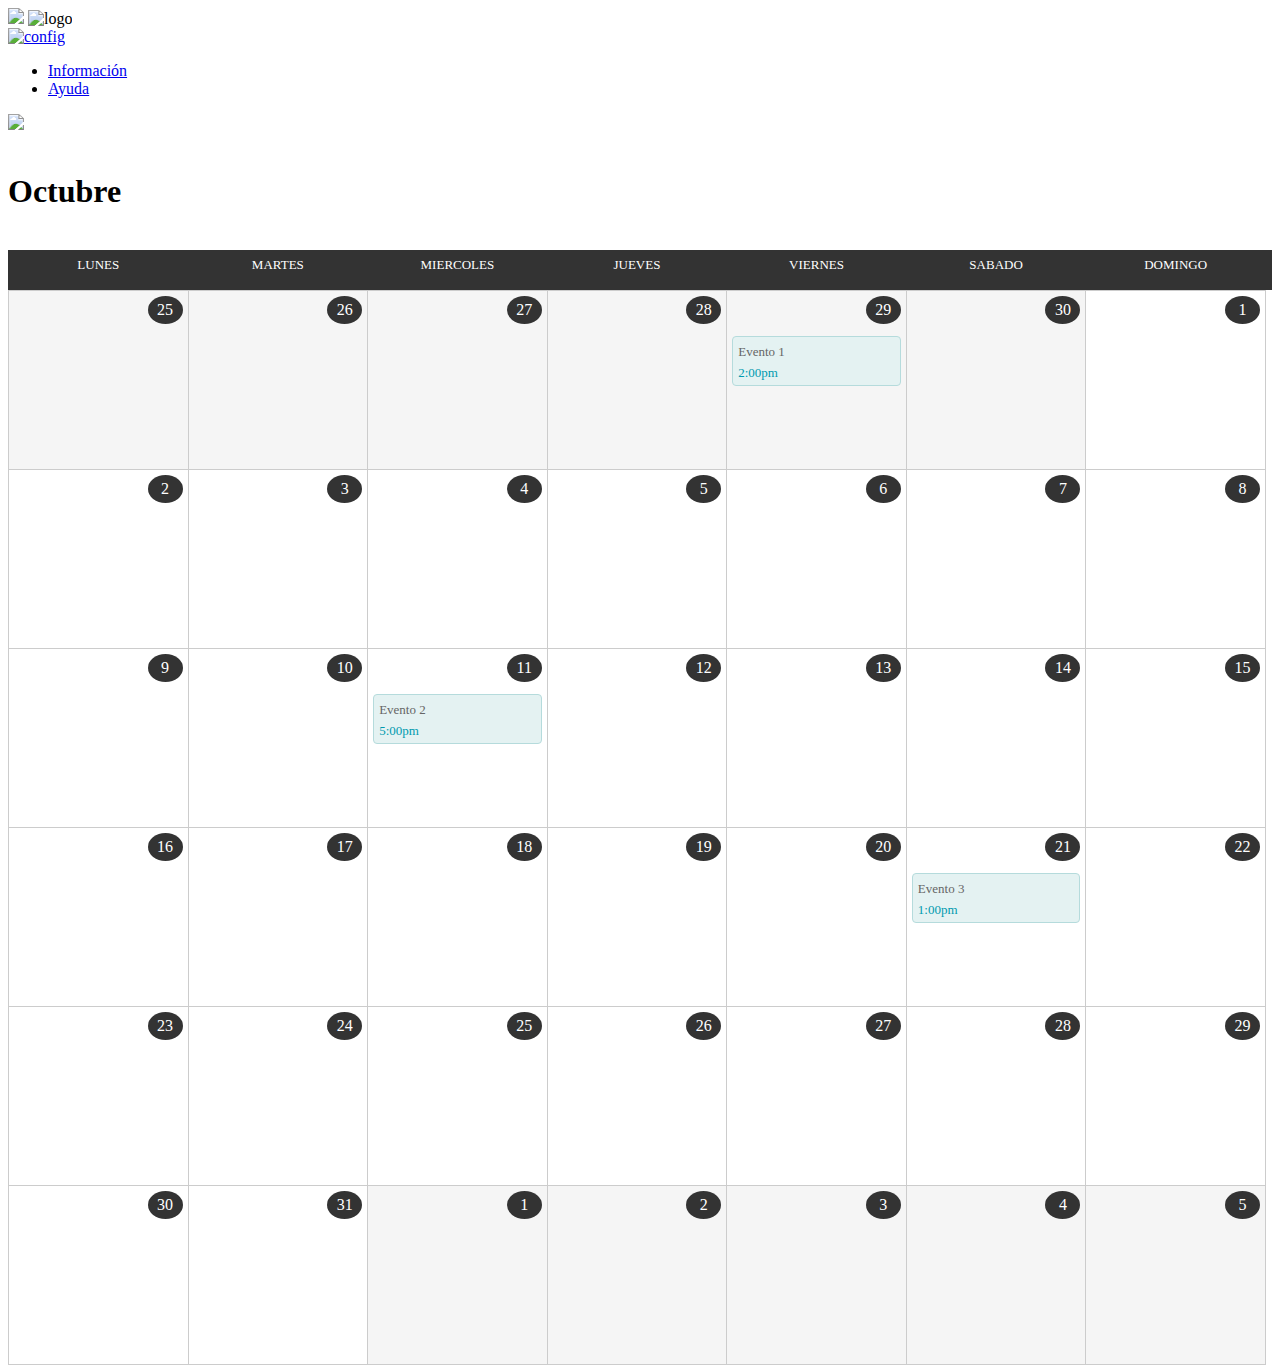
==== calendario.html @ 721f7d20 "cal" ====
<!DOCTYPE html>
<html>
<head>
	<meta charset="UTF-8">
    <link rel="icon" href="favicon.png">
    <link rel="stylesheet" type="text/css" href="estilo.css" >
    <link rel="stylesheet" type="text/css" href="estilos.css" >
    <script src="scripts.js"></script>
	<title>Calendario</title>
</head>
<body>
	<header>
	    <div id="headx">
	      <img id="headLogo" src="logo.png"/>
	      <img src="7clip2.png" alt="logo" id="headPhrase" />   
	      <div id="config" onmouseover="Color(this,cnf)" onmouseout="deColor(this,cnf)" onclick="opciones()" ><a id="cnf" href="#"><img src="config.png" alt="config" id="fotoconf"/></a></div>
	    </div>
        <div id="opc" class="opt">
          <ul>
          	<li><a href="#">Información</a></li>
          	<li><a href="#">Ayuda</a></li>
        	</ul>
        	<img src="subir.png" onclick="quitaropciones()" id="up"/>
      	</div>
  	</header>
    
    <br>


    <div id="calen">
    	<header>
    		<h1>Octubre</h1><br>
    	</header>
    	<div id=calendario>
    		<ul class="nomDia">
    			<li>Lunes</li>
    			<li>Martes</li>
    			<li>Miercoles</li>
    			<li>Jueves</li>
    			<li>Viernes</li>
    			<li>Sabado</li>
    			<li>Domingo</li>
    		</ul>
    		<ul class="dias">
    			<li class="otroDia">
    				<div class="fecha">25</div>
    			</li>
    			<li class="otroDia">
    				<div class="fecha">26</div>
    			</li>
    			<li class="otroDia">
    				<div class="fecha">27</div>
    			</li>
    			<li class="otroDia">
    				<div class="fecha">28</div>
    			</li>
    			<li class="otroDia">
    				<div class="fecha">29</div>
    				<div class="evento">
    					<div class="desc-evento">
    						Evento 1
    					</div>
    					<div class="hora-evento">
    						2:00pm 
    					</div>
       				</div>
    			</li>
    			<li class="otroDia">
    				<div class="fecha">30</div>
    			</li>
    			<li class="dia">
    				<div class="fecha">1</div>
    			</li>
    		</ul>
    		<ul class="dias">
    			<li class="dia">
    				<div class="fecha">2</div>
    			</li>
    			<li class="dia">
    				<div class="fecha">3</div>
    			</li>
    			<li class="dia">
    				<div class="fecha">4</div>
    			</li>
    			<li class="dia">
    				<div class="fecha">5</div>
    			</li>
    			<li class="dia">
    				<div class="fecha">6</div>
    			</li>
    			<li class="dia">
    				<div class="fecha">7</div>
    			</li>
    			<li class="dia">
    				<div class="fecha">8</div>
    			</li>
    		</ul>
    		<ul class="dias">
    			<li class="dia">
    				<div class="fecha">9</div>
    			</li>
    			<li class="dia">
    				<div class="fecha">10</div>
    			</li>
    			<li class="dia">
    				<div class="fecha">11</div>
    				<div class="evento">
    					<div class="desc-evento">
    						Evento 2
    					</div>
    					<div class="hora-evento">
    						5:00pm 
    					</div>
       				</div>
    			</li>
    			<li class="dia">
    				<div class="fecha">12</div>
    			</li>
    			<li class="dia">
    				<div class="fecha">13</div>
    			</li>
    			<li class="dia">
    				<div class="fecha">14</div>
    			</li>
    			<li class="dia">
    				<div class="fecha">15</div>
    			</li>
    		</ul>
    		<ul class="dias">
    			<li class="dia">
    				<div class="fecha">16</div>
    			</li>
    			<li class="dia">
    				<div class="fecha">17</div>
    			</li>
    			<li class="dia">
    				<div class="fecha">18</div>
    			</li>
    			<li class="dia">
    				<div class="fecha">19</div>
    			</li>
    			<li class="dia">
    				<div class="fecha">20</div>
    			</li>
    			<li class="dia">
    				<div class="fecha">21</div>
    				<div class="evento">
    					<div class="desc-evento">
    						Evento 3
    					</div>
    					<div class="hora-evento">
    						1:00pm 
    					</div>
       				</div>
    			</li>
    			<li class="dia">
    				<div class="fecha">22</div>
    			</li>
    		</ul>
    		<ul class="dias">
    			<li class="dia">
    				<div class="fecha">23</div>
    			</li>
    			<li class="dia">
    				<div class="fecha">24</div>
    			</li>
    			<li class="dia">
    				<div class="fecha">25</div>
    			</li>
    			<li class="dia">
    				<div class="fecha">26</div>
    			</li>
    			<li class="dia">
    				<div class="fecha">27</div>
    			</li>
    			<li class="dia">
    				<div class="fecha">28</div>
    			</li>
    			<li class="dia">
    				<div class="fecha">29</div>
    			</li>
    		</ul>
    		<ul class="dias">
    			<li class="dia">
    				<div class="fecha">30</div>
    			</li>
    			<li class="dia">
    				<div class="fecha">31</div>
    			</li>
    			<li class="otroDia">
    				<div class="fecha">1</div>
    			</li>
    			<li class="otroDia">
    				<div class="fecha">2</div>
    			</li>
    			<li class="otroDia">
    				<div class="fecha">3</div>
    			</li>
    			<li class="otroDia">
    				<div class="fecha">4</div>
    			</li>
    			<li class="otroDia">
    				<div class="fecha">5</div>
    			</li>
    		</ul>
    	</div>
    </div>
</body>
</html>
---- estilo.css ----
body{
	font-family: Tahoma;
}

#calendario{
	width: 100%;
}

#calendario a{
	color:#666;
	text-decoration: none;
}

#calendario ul{
	list-style: none;
	padding: 0;
	margin: 0;
	clear: both;
	width: 100%;
}

#calendario li{
	display: block;
	float: left;
	width: 14.2857142857%;
	padding: 5px;
	box-sizing: border-box;;
	border:1px solid #ccc;
	margin-right: -1px;
	margin-bottom: -1px;
}

#calendario ul.nomDia{
	height: 40px;
	background: #333;
}


#calendario ul.nomDia li{
	text-align: center;
	text-transform: uppercase;
	line-height: 20px;
	border: none !important;
	padding: 10ox 6px;
	color: #fff;
	font-size: 13px;
}


#calendario .dias li{
	height: 180px;
}

#calendario .dias li:hover{
	background: #eee;
}

#calendario .fecha{
	text-align: center;
	margin-bottom: 5px;
	padding: 5px;
	background: #333;
	color:#fff;
	width: 25px;
	border-radius: 50%;
	float: right;
}

#calendario .evento{
	clear: both;
	display: block;
	font-size: 13px;
	border-radius: 4px;
	padding: 5px;
	margin-top: 40px;
	color: #666;
	line-height: 14px;
	background:#e4f2f2;
	border:1px solid #b5dbdc;
	color: #009aaf;
	text-decoration: none;
}

#calendario .desc-evento{
	color:#666;
	margin: 3px 0 7px 0;
	text-decoration: none;
}

#calendario .otroDia{
	background:#f5f5f5;
	color: #666;
}


@media(max-width: 768px){
	#calendario .dia,#calendario .otroDia{
		display: none;
	}


	#calendario li{
		height: auto !important;
		border: 1px solid #ededed;
		width: 100%;
		padding: 10px;
		margin-bottom: -1px;
	}

	#calendario .fecha{
		float: none;
	}
}
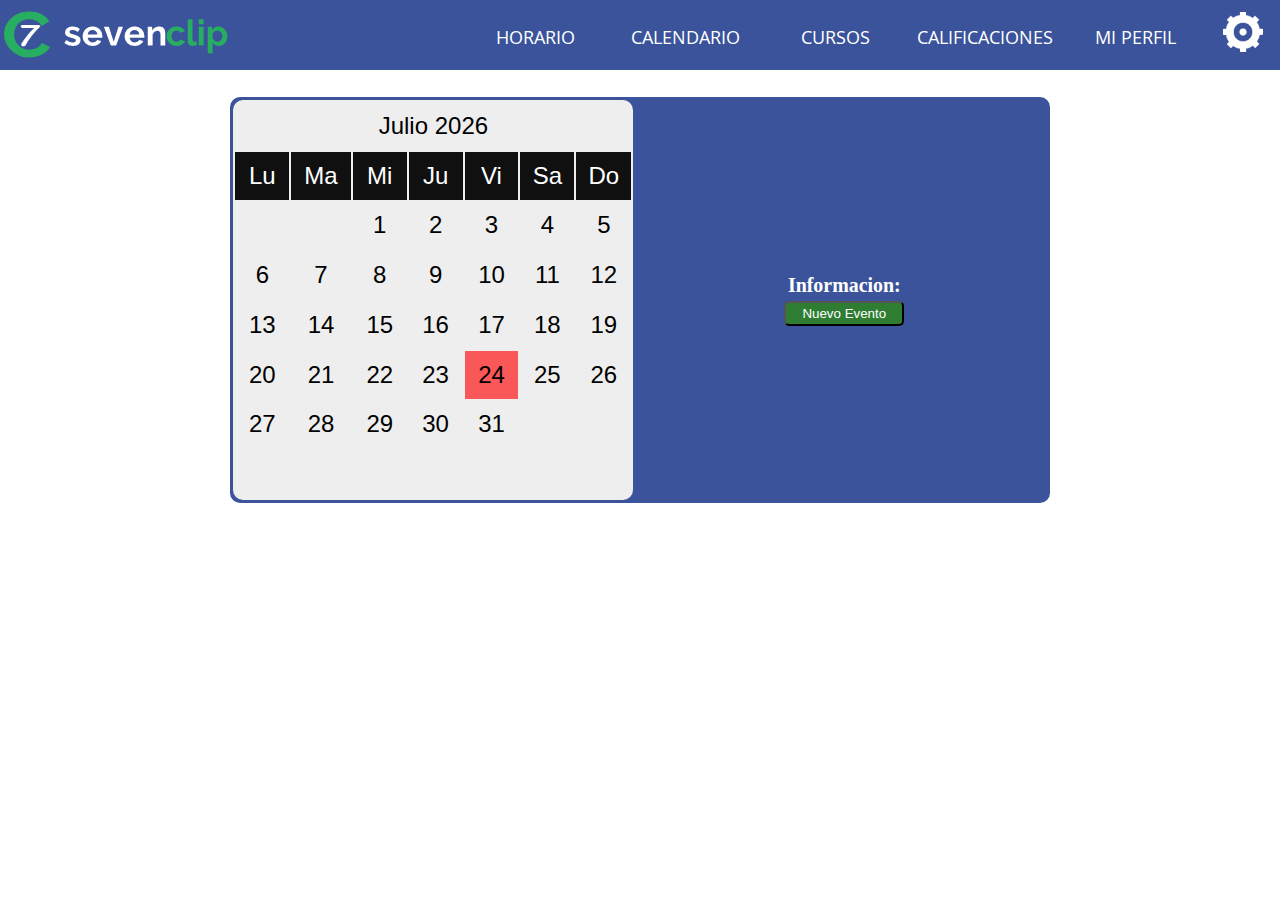
==== commit cbe90874: "Calendario-Mejorado" ====
--- a/calendario.html
+++ b/calendario.html
@@ -1,209 +1,153 @@
 <!DOCTYPE html>
 <html>
-<head>
-	<meta charset="UTF-8">
-    <link rel="icon" href="favicon.png">
-    <link rel="stylesheet" type="text/css" href="estilo.css" >
-    <link rel="stylesheet" type="text/css" href="estilos.css" >
-    <script src="scripts.js"></script>
-	<title>Calendario</title>
-</head>
-<body>
-	<header>
-	    <div id="headx">
-	      <img id="headLogo" src="logo.png"/>
-	      <img src="7clip2.png" alt="logo" id="headPhrase" />   
-	      <div id="config" onmouseover="Color(this,cnf)" onmouseout="deColor(this,cnf)" onclick="opciones()" ><a id="cnf" href="#"><img src="config.png" alt="config" id="fotoconf"/></a></div>
-	    </div>
-        <div id="opc" class="opt">
-          <ul>
-          	<li><a href="#">Información</a></li>
-          	<li><a href="#">Ayuda</a></li>
-        	</ul>
-        	<img src="subir.png" onclick="quitaropciones()" id="up"/>
-      	</div>
-  	</header>
-    
-    <br>
+	<head>
+		<title>Calendario</title>
+		<meta charset="utf-8">
+		<link rel="icon" href="favicon.png">
+		<script type="text/javascript" src="scripts-calendario.js"></script>
+		<script type="text/javascript" src="jquery-3.1.1.js"></script>
+    	<link rel="stylesheet" type="text/css" href="estilos-calendario.css" >
+    	<script type="text/javascript">
+    		function abreVent(){
+				$(".ventana").slideDown("slow");	
+			}
+			function cierraVent(){
+				$(".ventana").slideUp("slow");	
+			}
 
 
-    <div id="calen">
-    	<header>
-    		<h1>Octubre</h1><br>
-    	</header>
-    	<div id=calendario>
-    		<ul class="nomDia">
-    			<li>Lunes</li>
-    			<li>Martes</li>
-    			<li>Miercoles</li>
-    			<li>Jueves</li>
-    			<li>Viernes</li>
-    			<li>Sabado</li>
-    			<li>Domingo</li>
-    		</ul>
-    		<ul class="dias">
-    			<li class="otroDia">
-    				<div class="fecha">25</div>
-    			</li>
-    			<li class="otroDia">
-    				<div class="fecha">26</div>
-    			</li>
-    			<li class="otroDia">
-    				<div class="fecha">27</div>
-    			</li>
-    			<li class="otroDia">
-    				<div class="fecha">28</div>
-    			</li>
-    			<li class="otroDia">
-    				<div class="fecha">29</div>
-    				<div class="evento">
-    					<div class="desc-evento">
-    						Evento 1
-    					</div>
-    					<div class="hora-evento">
-    						2:00pm 
-    					</div>
-       				</div>
-    			</li>
-    			<li class="otroDia">
-    				<div class="fecha">30</div>
-    			</li>
-    			<li class="dia">
-    				<div class="fecha">1</div>
-    			</li>
-    		</ul>
-    		<ul class="dias">
-    			<li class="dia">
-    				<div class="fecha">2</div>
-    			</li>
-    			<li class="dia">
-    				<div class="fecha">3</div>
-    			</li>
-    			<li class="dia">
-    				<div class="fecha">4</div>
-    			</li>
-    			<li class="dia">
-    				<div class="fecha">5</div>
-    			</li>
-    			<li class="dia">
-    				<div class="fecha">6</div>
-    			</li>
-    			<li class="dia">
-    				<div class="fecha">7</div>
-    			</li>
-    			<li class="dia">
-    				<div class="fecha">8</div>
-    			</li>
-    		</ul>
-    		<ul class="dias">
-    			<li class="dia">
-    				<div class="fecha">9</div>
-    			</li>
-    			<li class="dia">
-    				<div class="fecha">10</div>
-    			</li>
-    			<li class="dia">
-    				<div class="fecha">11</div>
-    				<div class="evento">
-    					<div class="desc-evento">
-    						Evento 2
-    					</div>
-    					<div class="hora-evento">
-    						5:00pm 
-    					</div>
-       				</div>
-    			</li>
-    			<li class="dia">
-    				<div class="fecha">12</div>
-    			</li>
-    			<li class="dia">
-    				<div class="fecha">13</div>
-    			</li>
-    			<li class="dia">
-    				<div class="fecha">14</div>
-    			</li>
-    			<li class="dia">
-    				<div class="fecha">15</div>
-    			</li>
-    		</ul>
-    		<ul class="dias">
-    			<li class="dia">
-    				<div class="fecha">16</div>
-    			</li>
-    			<li class="dia">
-    				<div class="fecha">17</div>
-    			</li>
-    			<li class="dia">
-    				<div class="fecha">18</div>
-    			</li>
-    			<li class="dia">
-    				<div class="fecha">19</div>
-    			</li>
-    			<li class="dia">
-    				<div class="fecha">20</div>
-    			</li>
-    			<li class="dia">
-    				<div class="fecha">21</div>
-    				<div class="evento">
-    					<div class="desc-evento">
-    						Evento 3
-    					</div>
-    					<div class="hora-evento">
-    						1:00pm 
-    					</div>
-       				</div>
-    			</li>
-    			<li class="dia">
-    				<div class="fecha">22</div>
-    			</li>
-    		</ul>
-    		<ul class="dias">
-    			<li class="dia">
-    				<div class="fecha">23</div>
-    			</li>
-    			<li class="dia">
-    				<div class="fecha">24</div>
-    			</li>
-    			<li class="dia">
-    				<div class="fecha">25</div>
-    			</li>
-    			<li class="dia">
-    				<div class="fecha">26</div>
-    			</li>
-    			<li class="dia">
-    				<div class="fecha">27</div>
-    			</li>
-    			<li class="dia">
-    				<div class="fecha">28</div>
-    			</li>
-    			<li class="dia">
-    				<div class="fecha">29</div>
-    			</li>
-    		</ul>
-    		<ul class="dias">
-    			<li class="dia">
-    				<div class="fecha">30</div>
-    			</li>
-    			<li class="dia">
-    				<div class="fecha">31</div>
-    			</li>
-    			<li class="otroDia">
-    				<div class="fecha">1</div>
-    			</li>
-    			<li class="otroDia">
-    				<div class="fecha">2</div>
-    			</li>
-    			<li class="otroDia">
-    				<div class="fecha">3</div>
-    			</li>
-    			<li class="otroDia">
-    				<div class="fecha">4</div>
-    			</li>
-    			<li class="otroDia">
-    				<div class="fecha">5</div>
-    			</li>
-    		</ul>
-    	</div>
-    </div>
-</body>
+			if (window.XMLHttpRequest) objAjax = new XMLHttpRequest() //para Mozilla
+			else if (window.ActiveXObject) objAjax = new ActiveXObject("Microsoft.XMLHTTP") //Para IExplorer
+
+			function TraerDatos(codigo,dato){
+				objAjax.open("POST","lista.php");
+				objAjax.setRequestHeader("Content-Type", "application/x-www-form-urlencoded");
+				objAjax.send("cod="+codigo+"&dat="+dato);
+				objAjax.onreadystatechange = MostrarDatos;
+			}
+			function EliminaDato(codigo,dato){
+				var mensaje = confirm("Esta Seguro(a) de Eliminar el Dato?");
+				if (mensaje) {
+					objAjax.open("POST","lista.php");
+					objAjax.setRequestHeader("Content-Type", "application/x-www-form-urlencoded");
+					dato = document.getElementById("us"+dato).innerHTML;
+					objAjax.send("cod="+codigo+"&dat="+dato);
+					objAjax.onreadystatechange = MostrarDatos;
+					}
+				else {
+					alert("Eliminacion Cancelada!");
+				}	
+			}
+			function MostrarDatos(){
+				if(objAjax.readyState == 4){
+					document.getElementById("caja01").innerHTML = objAjax.responseText;
+				}
+			}
+
+			function exDatos(td){
+				var dia = td.innerHTML;
+				var fecha = document.getElementById('mesYAnno').innerHTML;
+				var mes = fecha.split(" ")[0];
+				var year = fecha.split(" ")[1];
+			}
+		</script>
+	</head>
+	<body>
+		<header>
+	    <div id="headx">
+	      	<img id="headLogo" src="logo.png"/>
+	      	<img src="7clip2.png" alt="logo" id="headPhrase" />   
+	      	<div id="config" onmouseover="Color(this,cnf)" onmouseout="deColor(this,cnf)" onclick="opciones()" ><a id="cnf" href="#"><img src="config.png" alt="config" id="fotoconf"/></a></div>
+	      	<a href="#"><div id="perfil" class="divPos" onmouseover="Color(this,pS)" onmouseout="deColor(this,pS)"><span id="pS" class="midOpc">MI PERFIL</span></div></a>
+	      	<a href="#"><div id="nota" class="divPos" onmouseover="Color(this,nS)" onmouseout="deColor(this,nS)"><span id="nS" class="midOpc">CALIFICACIONES</span></div></a>
+	      	<a href="#"><div id="curso" class="divPos" onmouseover="Color(this,cS)" onmouseout="deColor(this,cS)"><span id="cS" class="midOpc">CURSOS</span></div></a>
+	      	<a href="#"><div id="calen" class="divPos" onmouseover="Color(this,clS)" onmouseout="deColor(this,clS)"><span id="clS" class="midOpc">CALENDARIO</span></div></a>
+	      	<a href="#"><div id="hora" class="divPos" onmouseover="Color(this,hS)" onmouseout="deColor(this,hS)"><span id="hS" class="midOpc">HORARIO</span></div></a>
+	    </div>
+	      	<div id="opc" class="opt">
+	        <ul>
+	          	<li><a href="#">Información</a></li>
+	          	<li><a href="#">Configurar perfil</a></li>
+	          	<li><a href="#">Ayuda</a></li>
+	          	<li><a href="index.html">Cerrar sesión</a></li>
+	        </ul>
+	        <img src="subir.png" onclick="quitaropciones()" id="up"/>
+	      	</div>
+	    </header>
+	    <div class="ventana">
+	    	<div id="form01" >
+				<fieldset>
+				<legend>Nuevo Evento:</legend>
+				<a href="javascript:cierraVent()" id="btnX">X</a>
+				<table>
+					<tr>
+						<td><label>Descripcion:</label> 			</td>
+						<td><input type="text" name="txtDes">		</td>
+					</tr>
+					<tr>
+						<td><label>Fecha:</label> 					</td>
+						<td><input type="date" name="fecha" />		</td>
+					</tr>
+					<tr>
+						<td><label>Hora:</label> 					</td>
+						<td><input type="text" name="txtHor">		</td>
+					</tr>
+					<tr>
+						<td><label>Resibir notificacion:</label>	</td>
+						<td><input type="checkbox" name="checNot">	</td>
+					</tr>
+					<tr>
+						<td><button onclick="cierraVent()">Guardar</button></td>
+						<td><button onclick="cierraVent()">Cancelar</button></td>
+					</tr>
+				</table>
+				</fieldset>
+			</div>
+	    </div>
+
+		<br>
+		<div id="caja">
+			<table id="tablaP">
+				<tr>
+					<td>
+						<table id="tablaC">
+						<tr>
+							<td colspan="7" id="mesYAnno"></td>
+						</tr>
+						<tr  id="nDias">
+							<td name="nDia"></td><td name="nDia"></td><td name="nDia"></td><td name="nDia"></td><td name="nDia"></td><td name="nDia"></td><td name="nDia"></td>
+						</tr>
+						<tr>
+							<td id="dia" name="dia" onclick="exDatos(this)"></td><td id="dia" name="dia" onclick="exDatos(this)"></td><td id="dia" name="dia" onclick="exDatos(this)"></td><td id="dia" name="dia" onclick="exDatos(this)"></td><td id="dia" name="dia" onclick="exDatos(this)"></td><td id="dia" name="dia" onclick="exDatos(this)"></td><td id="dia" name="dia" onclick="exDatos(this)"></td>
+						</tr>
+						<tr>
+							<td id="dia" name="dia" onclick="exDatos(this)"></td><td id="dia" name="dia" onclick="exDatos(this)"></td><td id="dia" name="dia" onclick="exDatos(this)"></td><td id="dia" name="dia" onclick="exDatos(this)"></td><td id="dia" name="dia" onclick="exDatos(this)"></td><td id="dia" name="dia" onclick="exDatos(this)"></td><td id="dia" name="dia" onclick="exDatos(this)"></td>
+						</tr>
+						<tr>
+							<td id="dia" name="dia" onclick="exDatos(this)"></td><td id="dia" name="dia" onclick="exDatos(this)"></td><td id="dia" name="dia" onclick="exDatos(this)"></td><td id="dia" name="dia" onclick="exDatos(this)"></td><td id="dia" name="dia" onclick="exDatos(this)"></td><td id="dia" name="dia" onclick="exDatos(this)"></td><td id="dia" name="dia" onclick="exDatos(this)"></td>
+						</tr>
+						<tr>
+							<td id="dia" name="dia" onclick="exDatos(this)"></td><td id="dia" name="dia" onclick="exDatos(this)"></td><td id="dia" name="dia" onclick="exDatos(this)"></td><td id="dia" name="dia" onclick="exDatos(this)"></td><td id="dia" name="dia" onclick="exDatos(this)"></td><td id="dia" name="dia" onclick="exDatos(this)"></td><td id="dia" name="dia" onclick="exDatos(this)"></td>
+						</tr>
+						<tr>
+							<td id="dia" name="dia" onclick="exDatos(this)"></td><td id="dia" name="dia" onclick="exDatos(this)"></td><td id="dia" name="dia" onclick="exDatos(this)"></td><td id="dia" name="dia" onclick="exDatos(this)"></td><td id="dia" name="dia" onclick="exDatos(this)"></td><td id="dia" name="dia" onclick="exDatos(this)"></td><td id="dia" name="dia" onclick="exDatos(this)"></td>
+						</tr>
+						<tr>
+							<td id="dia" name="dia" onclick="exDatos(this)"></td><td id="dia" name="dia" onclick="exDatos(this)"></td><td id="dia" name="dia" onclick="exDatos(this)"></td><td id="dia" name="dia" onclick="exDatos(this)"></td><td id="dia" name="dia" onclick="exDatos(this)"></td><td id="dia" name="dia" onclick="exDatos(this)"></td><td id="dia" name="dia" onclick="exDatos(this)"></td>
+						</tr>
+						</table>
+
+					</td>
+					<td id="cont01">
+						<div id="info">
+						<h5>Informacion:</h5>
+						<button onclick="abreVent()">Nuevo Evento</button>
+						</div>
+					</td>
+				</tr>
+			</table>
+		</div>
+		
+		<span id="prueba"></span>
+	</body>
 </html>--- a/estilos-calendario.css
+++ b/estilos-calendario.css
@@ -0,0 +1,234 @@
+body  	{font-size: 24px;}
+*		{margin: 0;}
+
+/*Estilos de los div y tablas del calendario*/
+#caja 	{width:80%;  text-align: center; margin: auto;}
+#tablaC	{border-radius: 10px; background: #eee; width:400px; 
+		height:400px; font-family: arial; margin-right: 0;}
+#tablaC #dia:hover{ background: #2EFE2E; color: white; }
+#tablaP	{background: #3A539B; border-radius: 10px; 
+		margin: auto; width: 80%; align-content: center;}
+#nDias	{background: #101010; color:white;}
+td    	{width: 30px; height: 30px;}
+
+
+/* estilos de el form de nuevo evento*/
+#form01	{
+	position: absolute; 
+	top: 50%; left: 50%;
+	margin-top: -275px; 
+	margin-left: -275px; 
+	padding: 5px 20px; 
+	color: black;
+	font-family: Arial; 
+	width: 550px;
+}
+#form01 button{
+	 background: #2E7D32; width: 120px; height: 25px; border-radius: 5px; color: white;
+}
+#form01 button:hover{background: #81C784; color: black;}
+
+#form01 legend	{color:white; background: #455A64; border-radius: 10px; border:2px solid #593131;}
+#form01 td 		{width: 250px; height: 40px;}
+#info 			{align-content: left; }
+#info button	{ background: #2E7D32; width: 120px; height: 25px; border-radius: 5px; color: white;}
+#info button:hover{background: #81C784; color: black;}
+#cont01			{ width: 400px;}
+
+/*estilo de ventana de nuevo evento */
+.ventana{
+	width: 100%;
+	height: 100%;
+	background: rgba(13,13,13,.95);
+	color: white;
+	position: fixed;
+	display: none;
+}
+
+#btnX{
+	color:red;
+	text-align: right;
+	font-weight: 900;
+	border: 1px solid black;
+	border-radius: 8px;
+	text-decoration: none;
+}
+
+#btnX:hover{
+	background: white;
+	color: black;
+}
+/*===================================*/
+
+h1{
+	position:relative;
+	top:1cm;
+	font-family:OpenSans;
+}
+
+h5{
+	color:white;
+	font-family: Verdana;
+}
+legend{
+	padding-top:5px;
+	font-family:OpenSans;
+	color:white;
+	text-align:center;
+}
+input{
+	width:200px;
+	height:20px;
+	font-family:OpenSans;
+	border:1px solid white;
+	border-radius:2px;
+}
+fieldset {
+  	padding: 0 20px 20px;
+  	margin: 0 0 30px;
+  	border: 2px solid #593131;
+  	background: #A4A4A4;
+  	border-radius: 10px;
+    -moz-border-radius: 10px;
+    -webkit-border-radius: 10px;
+}
+
+select{
+	margin-top:5px;
+	position:absolute;
+	right:15px;
+	font-family:OpenSans;
+	border:1px solid white;
+	border-radius:2px;
+}
+
+p{
+	font-color:white;
+	font-family:OpenSans;
+}
+
+
+.spN{
+	position:absolute;
+	padding-top:8px;
+	font-family:OpenSans;
+	color:white;
+	margin:0;
+	font-size:14px;
+	left:15px;
+}
+
+.midOpc{
+	display: inline-block;
+	vertical-align: middle;
+}
+
+.divPos{
+	text-align:center;
+	position:relative;
+	width:150px;
+	height:70px;
+	line-height:70px;
+	color:white;
+    font-family:OpenSans;
+    font-size:18px;
+    float:right;
+    background-color:#3A539B;
+}
+
+/*/////////////////////////// PAGINA PRINCIPAL ////////////////////////////*/
+/*///////////////// Y ELEMENTOS DE LA CABECERA GENERAL ///////////////////*/
+
+#temporal{
+	display:block;
+	margin-top:2cm;
+	margin-left:auto;
+	margin-right:auto;
+}
+
+.opt a{
+	text-decoration: none;
+	font-family:OpenSans;
+	color:white;
+	font-size:15px;
+	background-color:#2574A9;
+	transition: 0.3s;
+}
+
+
+#opc{
+	position:absolute;
+	top:1.85cm;
+	right:0;
+	background-color:#2574A9;
+	width:200px;
+	height:0px;
+	overflow:hidden;
+	transition: 0.5s;
+}
+
+
+
+#config{
+	position:relative;
+	background-color:white;
+	width:70px;
+	height:70px;
+	color:white;
+    font-family:OpenSans;
+    font-size:18px;
+    float:right;
+    background-color:#3A539B;
+}
+
+
+#headPhrase{  /*/frase sevenClip/*/
+	position:relative;
+	float:left;
+	top:7px;
+}
+
+#headLogo{
+	position:relative;
+	float:left;
+	top:6px;
+	width:60px;
+	height:60px;
+}
+
+#headx{
+	height:70px;
+	background-color:#3A539B;
+}
+
+.opt ul li a:hover{
+	font-weight:bold;
+}
+
+#h1{
+	position:relative;
+	text-align:center;
+}
+
+
+#fotoconf{
+	position:relative;
+	left:13px;
+	top:12px;
+	width:40px;
+	height:40px;
+}
+
+#up{
+	position:absolute;
+	width:30px;
+	height:30px;
+	left:80px;
+	top:118px;
+}
+
+
+@font-face {
+   font-family: OpenSans; 
+   src: url('OpenSans-Regular.ttf');
+} 